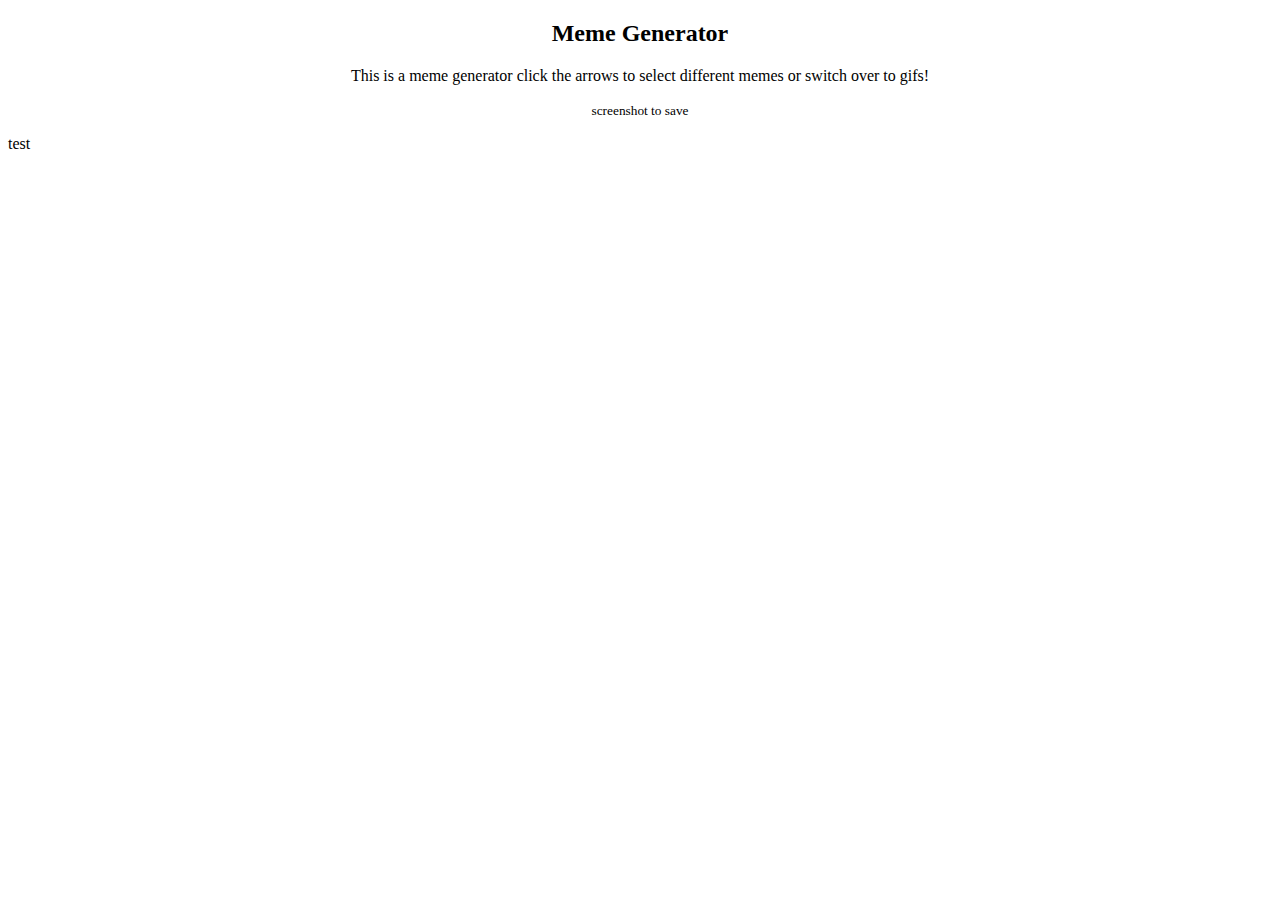
==== index.html @ 5e5581a0 "Merge branch 'main' of https://github.com/MarMar164/Meme-Gen" ====
<!DOCTYPE html>
<html lang="en">

<head>
    <meta charset="UTF-8">
    <meta http-equiv="X-UA-Compatible" content="IE=edge">
    <meta name="viewport" content="width=device-width, initial-scale=1.0">
    <title>Document</title>
    <link rel="stylesheet" href="https://cdn.jsdelivr.net/npm/bootstrap@4.5.3/dist/css/bootstrap.min.css"
        integrity="sha384-TX8t27EcRE3e/ihU7zmQxVncDAy5uIKz4rEkgIXeMed4M0jlfIDPvg6uqKI2xXr2" crossorigin="anonymous">
    <link rel="stylesheet" href="style.css">
</head>

<body>

    <!--header-->
    <header>
        <div class="card mb-3">
            <div class="card-body">
                <h2 class="card-title">Meme Generator</h2>
                <p class="card-text">This is a meme generator click the arrows to select different memes or switch over
                    to
                    gifs!</p>
                <p class="card-text"><small class="text-muted">screenshot to save</small></p>
            </div>
        </div>
    </header>

    <div id=" img">test</div>
    <ul id="list">

    </ul>


    <script src="./script.js"></script>
</body>

</html>
---- style.css ----
.card-title{
    text-align: center;
}

 .card-text{
    text-align: center;
 }

.img-size  {
    max-width: 4000px;
    max-height: 300px;
    border-radius: 8px;
}

.Btn-displying{
    display: inline-block;
    padding: 10px;
}

.form-control{
 text-align: center;
 margin-top: 5rem;
}
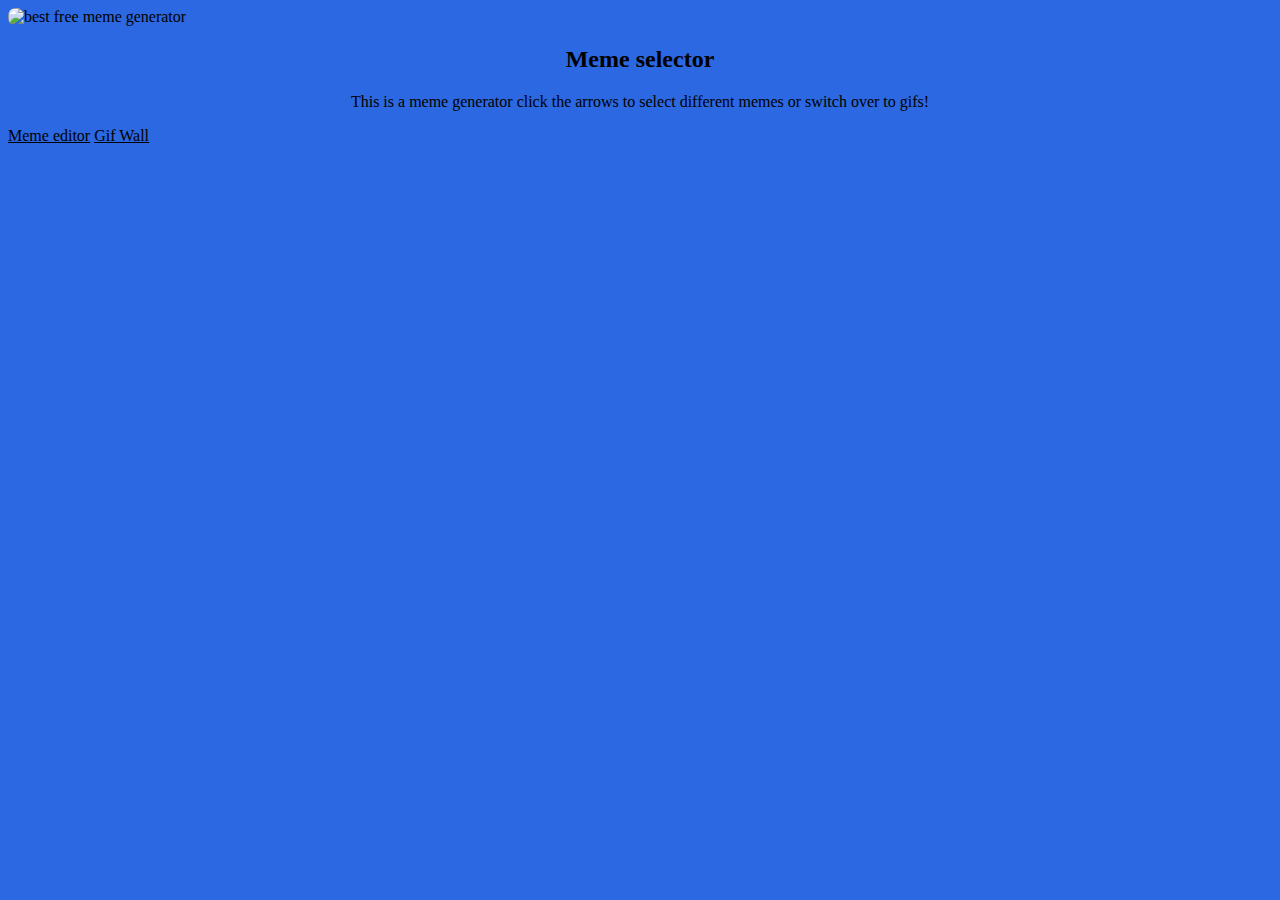
==== commit d037df6f: "image to be placed  in local storage" ====
--- a/index.html
+++ b/index.html
@@ -1,6 +1,5 @@
 <!DOCTYPE html>
 <html lang="en">
-
 <head>
     <meta charset="UTF-8">
     <meta http-equiv="X-UA-Compatible" content="IE=edge">
@@ -11,25 +10,29 @@
     <link rel="stylesheet" href="style.css">
 </head>
 
+
 <body>
+    <div class="card mb-3">
+        <img class="img-size" src="https://encrypted-tbn0.gstatic.com/images?q=tbn:ANd9GcR0Fk18s9g242rL3295wRmHZbiCk53tE2JQTQ&usqp=CAU" class="card-img-top" alt="best free meme generator">
+        <div class="card-body">
+          <h2 class="card-title">Meme selector</h2>
+          <p class="card-text">This is a meme generator click the arrows to select different memes or switch over to gifs!</p>
+          <p class="card-text"><small class="text-muted"></small></p>
+          <nav class="nav nav-pills nav-justified">
+            <a class="nav-link" href="./editor.html">Meme editor</a>
+            <a class="nav-link" href="./gifpage.html">Gif Wall</a>
+          </nav>
 
-    <!--header-->
-    <header>
-        <div class="card mb-3">
-            <div class="card-body">
-                <h2 class="card-title">Meme Generator</h2>
-                <p class="card-text">This is a meme generator click the arrows to select different memes or switch over
-                    to
-                    gifs!</p>
-                <p class="card-text"><small class="text-muted">screenshot to save</small></p>
-            </div>
         </div>
-    </header>
-
-    <div id=" img">test</div>
-    <ul id="list">
-
-    </ul>
+      </div>
+    
+      
+     
+      <div id=" img"></div>
+      <ul id="list">
+        
+      </ul>
+     
 
 
     <script src="./script.js"></script>
--- a/style.css
+++ b/style.css
@@ -1,23 +1,23 @@
 .card-title{
     text-align: center;
+   
 }
 
- .card-text{
+.card-text{
     text-align: center;
- }
+    
+}
 
-.img-size  {
+img{
     max-width: 4000px;
     max-height: 300px;
     border-radius: 8px;
 }
+body{
+    background-color: rgb(43, 104, 226);
+    
+}
+.nav-link{
 
-.Btn-displying{
-    display: inline-block;
-    padding: 10px;
+    color: black;
 }
-
-.form-control{
- text-align: center;
- margin-top: 5rem;
-}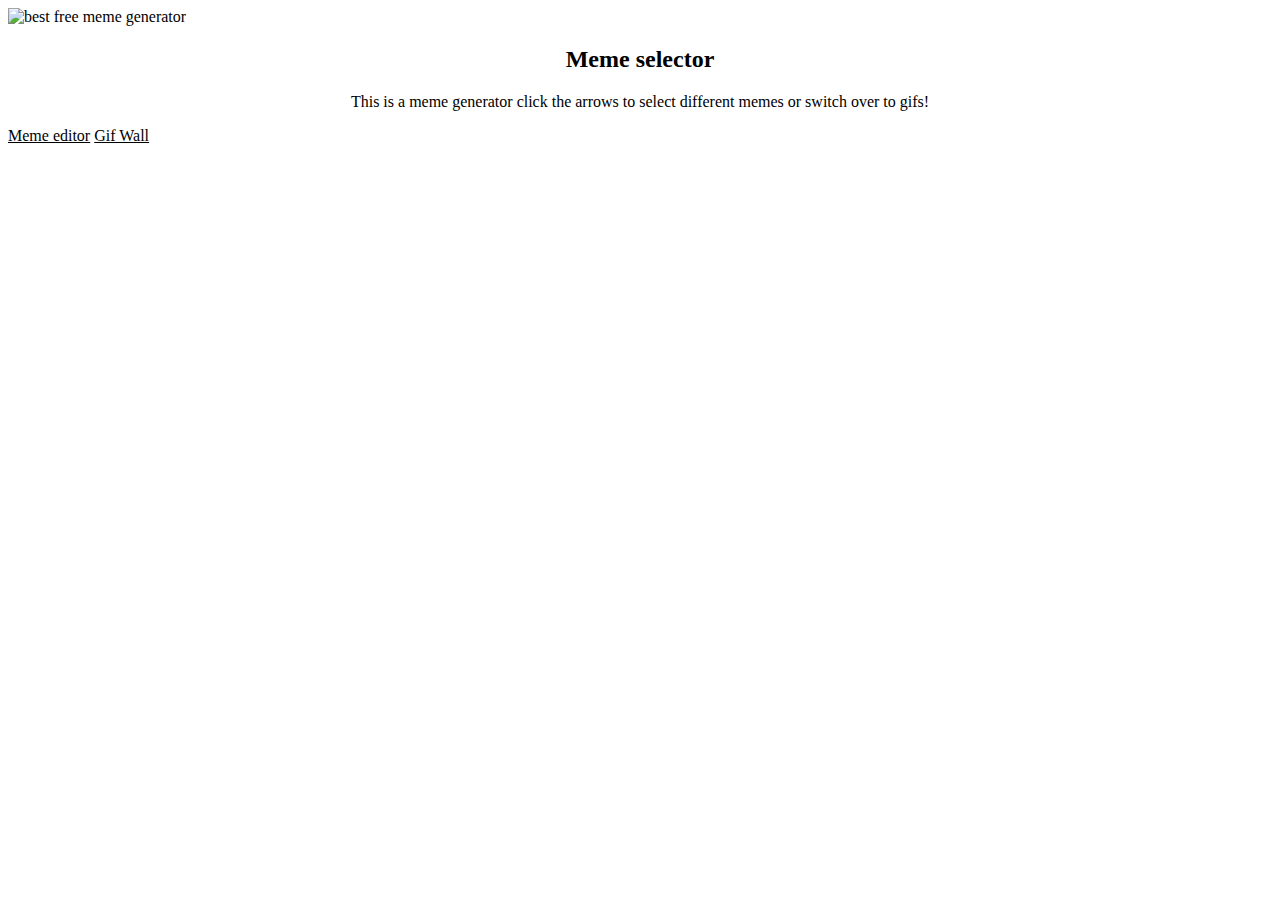
==== commit 31caecb2: "Merge branch 'main' of https://github.com/MarMar164/Meme-Gen" ====
--- a/index.html
+++ b/index.html
@@ -1,5 +1,6 @@
 <!DOCTYPE html>
 <html lang="en">
+
 <head>
     <meta charset="UTF-8">
     <meta http-equiv="X-UA-Compatible" content="IE=edge">
--- a/style.css
+++ b/style.css
@@ -3,16 +3,32 @@
    
 }
 
-.card-text{
+ .card-text{
     text-align: center;
+<<<<<<< HEAD
+ }
+=======
     
 }
+>>>>>>> c0f658f6d12046f03625ff3281332d6e94bc794a
 
-img{
+.img-size  {
     max-width: 4000px;
     max-height: 300px;
     border-radius: 8px;
 }
+<<<<<<< HEAD
+
+.Btn-displying{
+    display: inline-block;
+    padding: 10px;
+}
+
+.form-control{
+ text-align: center;
+ margin-top: 5rem;
+}
+=======
 body{
     background-color: rgb(43, 104, 226);
     
@@ -21,3 +37,4 @@
 
     color: black;
 }
+>>>>>>> c0f658f6d12046f03625ff3281332d6e94bc794a
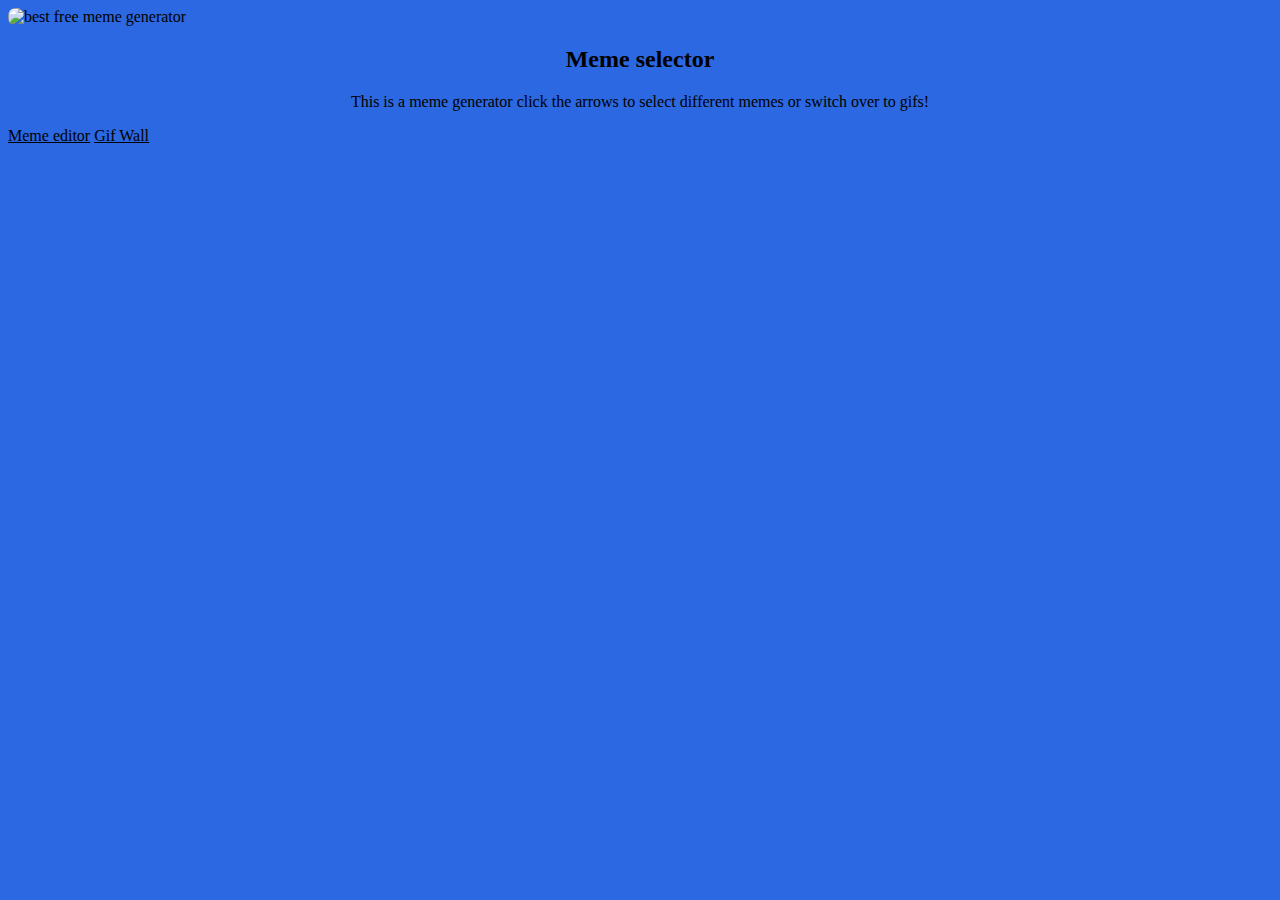
==== commit 87df7cdd: "messed up file tree" ====
--- a/index.html
+++ b/index.html
@@ -1,6 +1,5 @@
 <!DOCTYPE html>
 <html lang="en">
-
 <head>
     <meta charset="UTF-8">
     <meta http-equiv="X-UA-Compatible" content="IE=edge">
--- a/style.css
+++ b/style.css
@@ -3,32 +3,16 @@
    
 }
 
- .card-text{
+.card-text{
     text-align: center;
-<<<<<<< HEAD
- }
-=======
     
 }
->>>>>>> c0f658f6d12046f03625ff3281332d6e94bc794a
 
-.img-size  {
+img{
     max-width: 4000px;
     max-height: 300px;
     border-radius: 8px;
 }
-<<<<<<< HEAD
-
-.Btn-displying{
-    display: inline-block;
-    padding: 10px;
-}
-
-.form-control{
- text-align: center;
- margin-top: 5rem;
-}
-=======
 body{
     background-color: rgb(43, 104, 226);
     
@@ -37,4 +21,3 @@
 
     color: black;
 }
->>>>>>> c0f658f6d12046f03625ff3281332d6e94bc794a
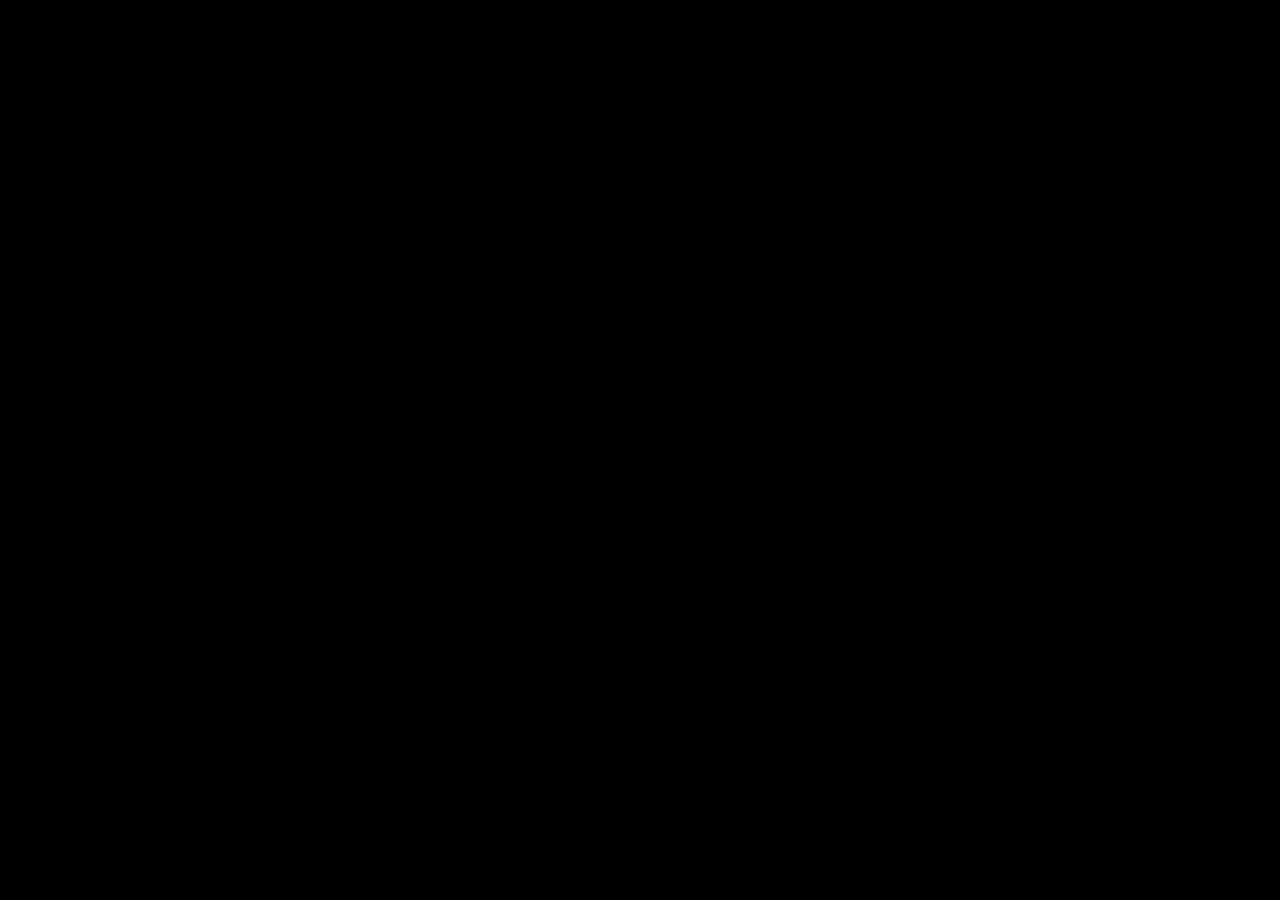
==== commit 4cc50e2a: "changes to html" ====
--- a/index.html
+++ b/index.html
@@ -13,10 +13,10 @@
 
 <body>
     <div class="card mb-3">
-        <img class="img-size" src="https://encrypted-tbn0.gstatic.com/images?q=tbn:ANd9GcR0Fk18s9g242rL3295wRmHZbiCk53tE2JQTQ&usqp=CAU" class="card-img-top" alt="best free meme generator">
+        
         <div class="card-body">
           <h2 class="card-title">Meme selector</h2>
-          <p class="card-text">This is a meme generator click the arrows to select different memes or switch over to gifs!</p>
+          <p class="card-text">This is a meme generator click a meme name to select what you would like to edit or switch over to gifs!</p>
           <p class="card-text"><small class="text-muted"></small></p>
           <nav class="nav nav-pills nav-justified">
             <a class="nav-link" href="./editor.html">Meme editor</a>
--- a/style.css
+++ b/style.css
@@ -14,10 +14,15 @@
     border-radius: 8px;
 }
 body{
-    background-color: rgb(43, 104, 226);
+    background-color: black;
+    
     
 }
 .nav-link{
 
     color: black;
 }
+
+#list{
+    color: azure;
+}